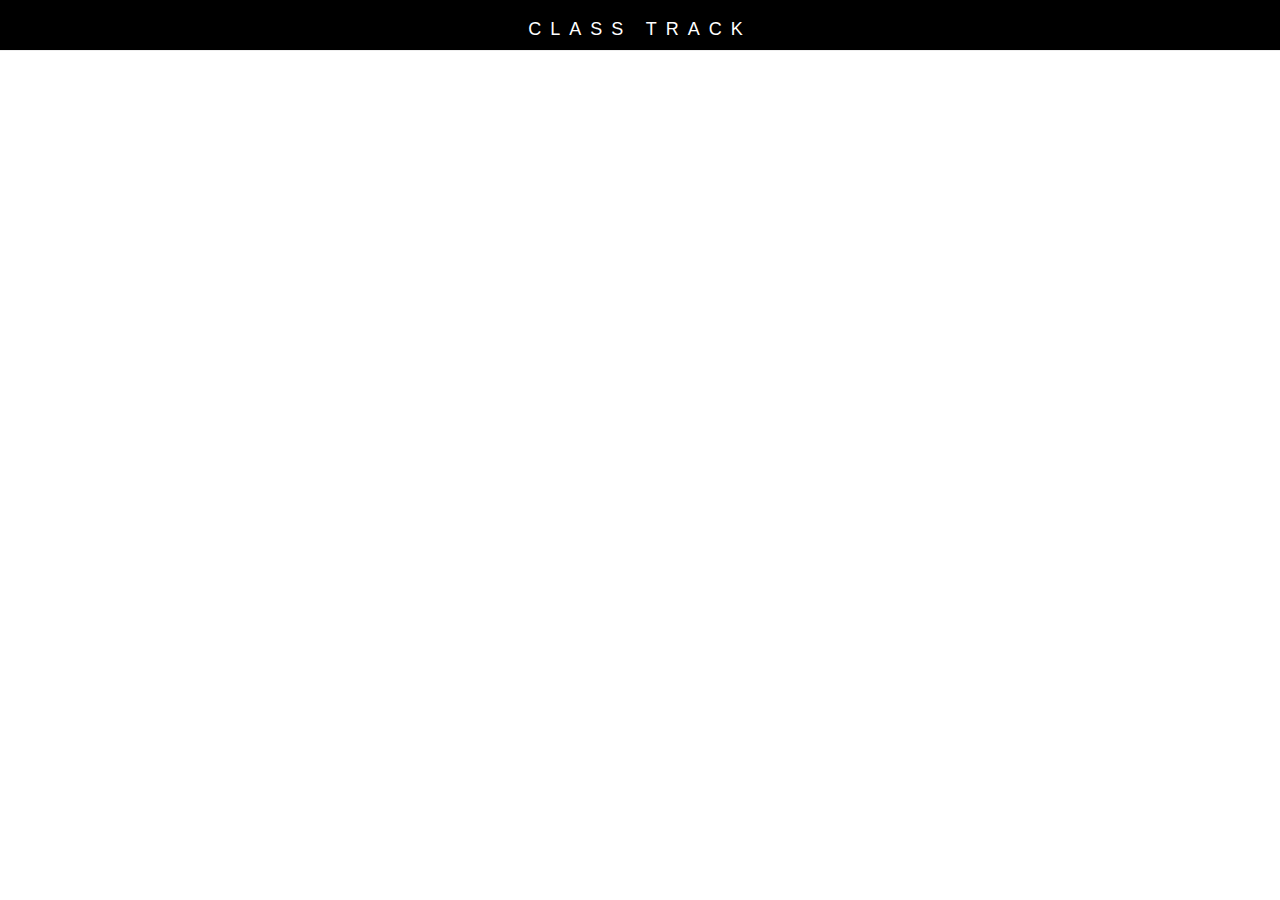
==== index.html @ 2ab3637b "updating files" ====
<!DOCTYPE html>                                  
<html ng-app="ClassTrack">
    <head>
		<meta charset="utf-8">
		<meta name="viewport" content="width=device-width, initial-scale=1.0">
		<meta name="format-detection" content="telephone=no" />
		<meta name="mobile-web-app-capable" content="yes" />
		<meta name="msapplication-tap-highlight" content="no" />      
		<title>ClassTrack</title>
		<link href="css/bootstrap.min.css" rel="stylesheet" />     
		<link href="css/mystyle.css" rel="stylesheet" />
	</head>
	<body ng-controller="MainController as main">
		<app-header></app-header>
		<img ng-src="images/professor-enrollment.png" id="intro-img" style="min-width:150px"/>
		<app-footer></app-footer>






		<script type="text/javascript" src="js/angular.min.js"></script>
<!--		<script type="text/javascript" src="js/bootstrap.min.js"></script>     -->
		<script type="text/javascript" src="js/app.js"></script>
	
	</body>
</html>
---- css/mystyle.css ----
div.navbar-form {
	width: 50%;
	float: right;
	display: inline;
	padding: 0;
	margin-right: 6px;
}

#intro-img {
	position: absolute;
	top: 30%;
	right: 30%;
	width: 30%;
	height: auto;
	left: 38%;
	bottom: 20%;
	max-width: 400px;
	min-width: 50px;
}

#incidents, #incidents-edit {
	overflow-y: scroll;
	max-height: 600px;
}  
#start-date {
	display: inline;
	max-width: 30%;
}
#end-date {
	margin-top: 0.5em;
	display: inline;
	max-width: 30%;
}
html, body {
overflow : none;
}
.panel-body {
	padding-bottom: 3.5em;
}
#fix, #fix2 {
	float:left;
}
#fix>.navbar-form {
	width: 70%;
}
.navbar-form .input-group>.form-control, .navbar-form .input-group, #btn-filter , #btn-filter-behv  {
	width: 100%;
}
#btn-quicksave, #btn-search, #btn-quicksave-beh, #btn-search-beh {
	width:50%;
	min-width: 50px;
}

.btn-group.navbar-btn {
	width: 20%;
	
}
#btn-filter .caret, #btn-filter-behv .caret, #btn-level .caret, span.icon , #btn-stuEditInc .caret {
	float: right;
	margin-top: 0.5em;
}
#btn-filter, #btn-filter-behv {
	min-width: 5em;
}
#btn-level {
	min-width: 5em;
	margin-left: 1em; 
	width: auto;   
}
span.in {
	float: right;
	margin-right: 0.5em;
	margin-left:0.5em;
}
span.out {
	color: blue;
	float: right;
	border-left: 1px solid black;
	padding-left: 0.5em;
}

.page-header {
	color: white;
	background-color: black;
	margin: 0; 
	padding: 0;
	position: fixed;
	width: 100%;
    top: 0;
	z-index: 1;
	text-align: center;
}
.list-group-item.active, .list-group-item.active:hover, .list-group-item.active:focus {
	z-index: 0;
}
.panel-heading {
	position: relative;
}
.panel-primary>.panel-heading {
	color: #fff;
	background-color: #449d44;
	border-color: #398439;
}
#page-notes .panel-heading  {
	color: #000;
	background-color: #FAF561;
	border-color: #FAF616;
}

#page-students .panel-heading  {
	color: #fff;
	background-color: #428bca;
	border-color: #428bca;
}

.page-footer {
	color: white;
	background-color: black;
	margin: 0; 
	padding: 0;
	position: fixed;
    bottom: 0;
	width: 100%;
}
.input-group .form-control {
	z-index: 0;
}
#page-classes, #page-students, #page-notes {
	margin-top: 3.5em;
	margin-bottom: 3.5em;
}
body {
	height: 100%;
}
.input-group-addon {
	display:inline;
	border: none;
	background-color: white;
}
#all-categories, #all-incidents, #edit-stuIncident-list {
	height: auto;
	padding: 12px 12px;
	font-size: 14px;
	color: #555;
	background-color: #fff;
	border: 1px solid #ccc;
	border-radius: 4px;
	width: 100%;
	overflow-y:auto;
}

#note-date {
	color:#E0163B;
}
h6 {
	color:#E0163B;
	text-align: center-right;
	font-size: 14px;
}	

h1 {
	padding: 0;
	font-size: 18px;
}

.category-group {
	display: -webkit-box;
}

#category-button, #category-button-edit, #incident-button {
	height: 34px;
	width: initial;
}

#edit-student-category, #edit-category-category {
	width: 86.5%;
	margin-right: 0.51em;
}
#edit-incidents {
	width: 78%;
}
#category-tag { 
	width: 5em;
}
#category-tag-edit {
	width: 5em;
	margin-left: 1%;
}
#incident-number {
	width: 100%;
	margin-right: 1%;
}
#two-buttons-class, #two-buttons-student, #two-buttons-note {
	margin-left:25%;
}
#btn-level span {
	margin-top: 0.2em;
}

#input-group-btn {
	width: 2.8%;
	position: relative;
	display: inline;
	float: left;
}

.panel-bottom-buttons, #buttons-track-attendance, #buttons-track-behavior {
	background-color: white;
	position: fixed;
	bottom: 3.65em;
	width: 100%;
}

#edit-class-description, .btn-group.bootstrap-select, #edit-student-comments, #cat-edit-student {
	margin-top: 1em;
}

h1#clock {
	padding-right:1em
}
#btn-level>span {
	padding-left: 1em;
}
#btnReturn {
	background-color: black;
	border-color: black;
	display: inline;
}

.btn-group {
	width: 100%;
	margin-left: 4%;
	margin-right: 4%;
}
#login-button, #password-button {
	float: right;
	margin-left: .5em;
	margin-bottom: 1em;
}
#btnAttend, #btnIncident, .btn-success {
	width: 42%;
}
.btn-default{
	color: #666;
	background-color: #fff;
	border-color: #666;
	width: 25%;
}
#select-incident {
	width: 25%;
}
#btn-download, #btn-upload {
	width: 42%;
}

.list-group-item {
	cursor: pointer;
}
#btnIncident.active {
	background-color: #BF081A;  
	color: #FFF;
}
#btnEditBehavior.active {
	background-color: #F07F7F;  
	color: #000;
}
#student-behavior {
	display: -webkit-box;
}
#btn-stuEditInc {
	width: 100%;
	margin-left: 5em;
}

#btnAttend.active {
	background-color: #FFEE00;
	color: #000;
}
.icon-smiley2 {
	color: gray;
}
.icon-neutral2 {
	color: #428bca;
}
.icon-sad2 {
	color: red;
}
#list-students li:hover, #list-classes li:hover { 
    cursor: pointer;
}

#btnLate.active {
	background-color: #FFA600;
	color: #000;
}
#btnDismiss.active {
	background-color: #7893E3;
	color: #000;
}
.panel-footer {
	position: relative;
	bottom: 0;
}
.panel-header {
	position: relative;
	top: 0;
}

.btn-lg {
	width:100%;
	margin-bottom: 4pt;
}
.selected, #incidents li a.selected:hover {
	background-color: #428bca;
	color: #fff;
}

#incidents:hover {
	cursor: pointer;
}
#enter-classes-button {
	width: 100%;
	height: 34px;
}
#username, #password {
	margin-bottom: 0.5em;
}
#search-input, #search-input-beh{
	width: 100%;
}
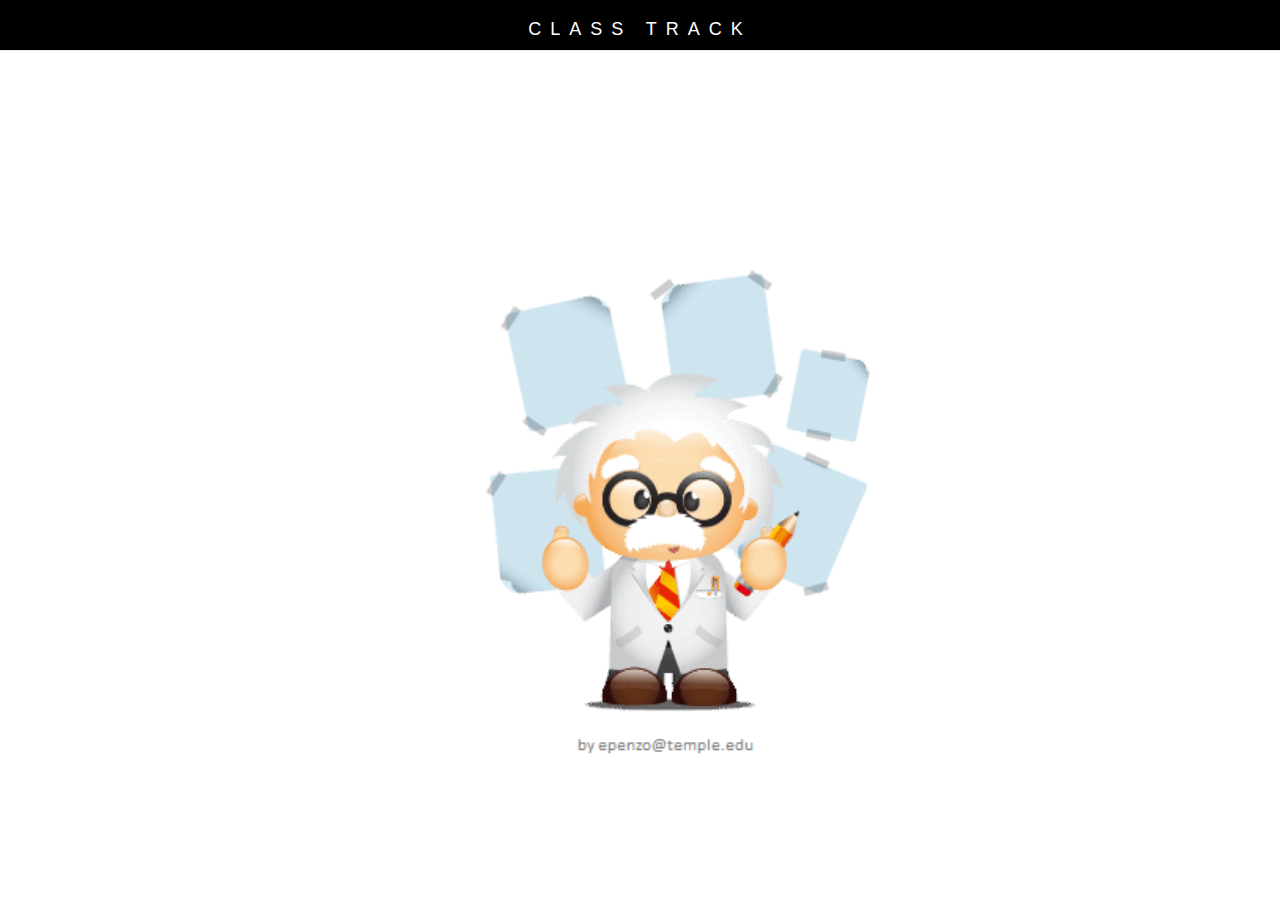
==== commit e0817be8: "updating files" ====
--- a/index.html
+++ b/index.html
@@ -12,7 +12,7 @@
 	</head>
 	<body ng-controller="MainController as main">
 		<app-header></app-header>
-		<img ng-src="images/professor-enrollment.png" id="intro-img" style="min-width:150px"/>
+		<img src="images/professor-enrollment.png" id="intro-img" style="min-width:50px"/>
 		<app-footer></app-footer>
 
 
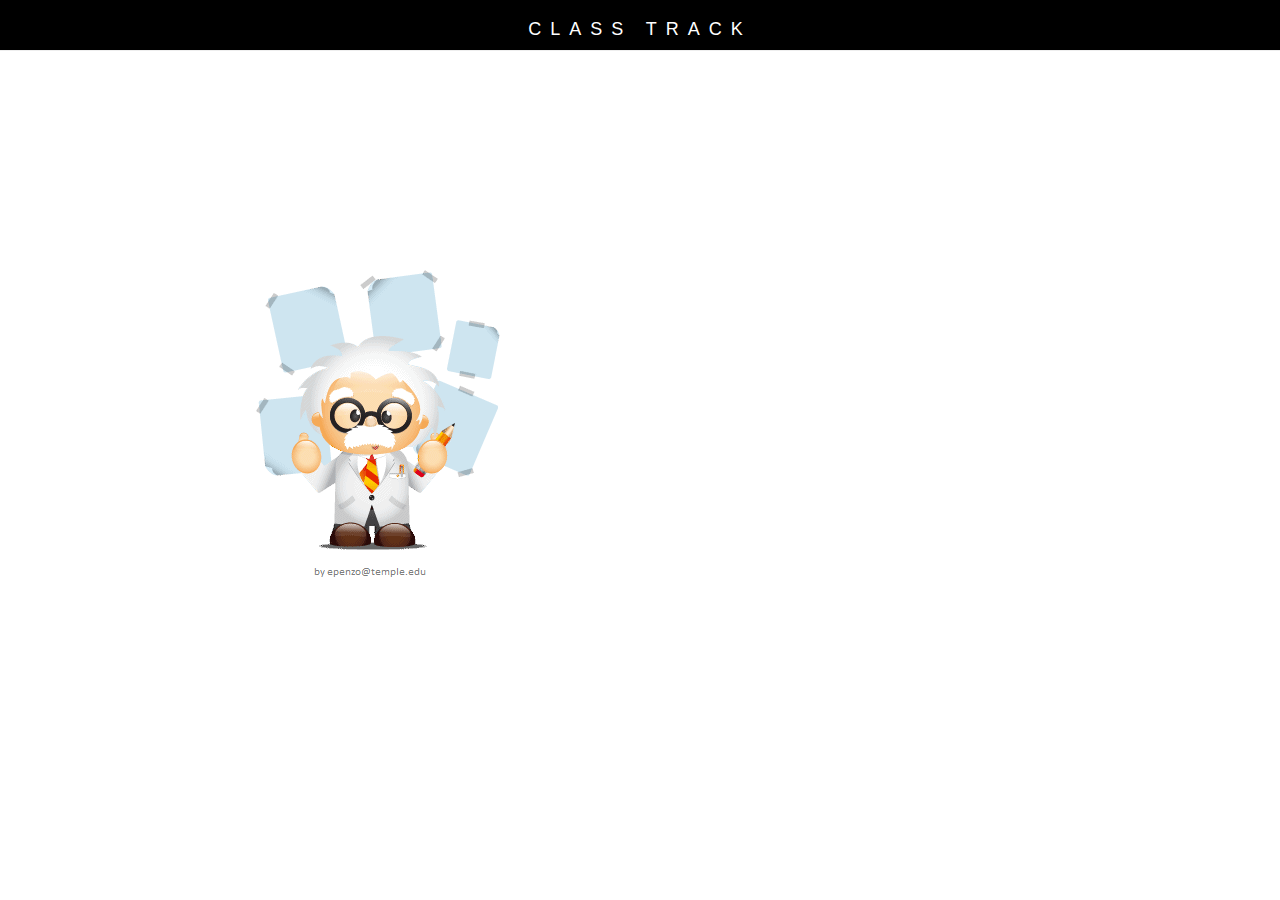
==== commit 7f92eaa0: "including footer as a directive" ====
--- a/index.html
+++ b/index.html
@@ -12,7 +12,7 @@
 	</head>
 	<body ng-controller="MainController as main">
 		<app-header></app-header>
-		<img src="images/professor-enrollment.png" id="intro-img" style="min-width:50px"/>
+		<img src="images/professor-enrollment.png" id="intro-img"/>
 		<app-footer></app-footer>
 
 
@@ -21,7 +21,6 @@
 
 
 		<script type="text/javascript" src="js/angular.min.js"></script>
-<!--		<script type="text/javascript" src="js/bootstrap.min.js"></script>     -->
 		<script type="text/javascript" src="js/app.js"></script>
 	
 	</body>
--- a/css/mystyle.css
+++ b/css/mystyle.css
@@ -1,84 +1,11 @@
-div.navbar-form {
-	width: 50%;
-	float: right;
-	display: inline;
-	padding: 0;
-	margin-right: 6px;
-}
-
 #intro-img {
 	position: absolute;
 	top: 30%;
+	bottom: 20%;
 	right: 30%;
-	width: 30%;
-	height: auto;
-	left: 38%;
-	bottom: 20%;
+	left: 20%;
 	max-width: 400px;
-	min-width: 50px;
-}
-
-#incidents, #incidents-edit {
-	overflow-y: scroll;
-	max-height: 600px;
-}  
-#start-date {
-	display: inline;
-	max-width: 30%;
-}
-#end-date {
-	margin-top: 0.5em;
-	display: inline;
-	max-width: 30%;
-}
-html, body {
-overflow : none;
-}
-.panel-body {
-	padding-bottom: 3.5em;
-}
-#fix, #fix2 {
-	float:left;
-}
-#fix>.navbar-form {
-	width: 70%;
-}
-.navbar-form .input-group>.form-control, .navbar-form .input-group, #btn-filter , #btn-filter-behv  {
-	width: 100%;
-}
-#btn-quicksave, #btn-search, #btn-quicksave-beh, #btn-search-beh {
-	width:50%;
-	min-width: 50px;
-}
-
-.btn-group.navbar-btn {
-	width: 20%;
-	
-}
-#btn-filter .caret, #btn-filter-behv .caret, #btn-level .caret, span.icon , #btn-stuEditInc .caret {
-	float: right;
-	margin-top: 0.5em;
-}
-#btn-filter, #btn-filter-behv {
-	min-width: 5em;
-}
-#btn-level {
-	min-width: 5em;
-	margin-left: 1em; 
-	width: auto;   
-}
-span.in {
-	float: right;
-	margin-right: 0.5em;
-	margin-left:0.5em;
-}
-span.out {
-	color: blue;
-	float: right;
-	border-left: 1px solid black;
-	padding-left: 0.5em;
-}
-
+}
 .page-header {
 	color: white;
 	background-color: black;
@@ -90,29 +17,6 @@
 	z-index: 1;
 	text-align: center;
 }
-.list-group-item.active, .list-group-item.active:hover, .list-group-item.active:focus {
-	z-index: 0;
-}
-.panel-heading {
-	position: relative;
-}
-.panel-primary>.panel-heading {
-	color: #fff;
-	background-color: #449d44;
-	border-color: #398439;
-}
-#page-notes .panel-heading  {
-	color: #000;
-	background-color: #FAF561;
-	border-color: #FAF616;
-}
-
-#page-students .panel-heading  {
-	color: #fff;
-	background-color: #428bca;
-	border-color: #428bca;
-}
-
 .page-footer {
 	color: white;
 	background-color: black;
@@ -122,6 +26,100 @@
     bottom: 0;
 	width: 100%;
 }
+
+
+div.navbar-form {
+	width: 50%;
+	float: right;
+	display: inline;
+	padding: 0;
+	margin-right: 6px;
+}
+#incidents, #incidents-edit {
+	overflow-y: scroll;
+	max-height: 600px;
+}  
+#start-date {
+	display: inline;
+	max-width: 30%;
+}
+#end-date {
+	margin-top: 0.5em;
+	display: inline;
+	max-width: 30%;
+}
+html, body {
+overflow : none;
+}
+.panel-body {
+	padding-bottom: 3.5em;
+}
+#fix, #fix2 {
+	float:left;
+}
+#fix>.navbar-form {
+	width: 70%;
+}
+.navbar-form .input-group>.form-control, .navbar-form .input-group, #btn-filter , #btn-filter-behv  {
+	width: 100%;
+}
+#btn-quicksave, #btn-search, #btn-quicksave-beh, #btn-search-beh {
+	width:50%;
+	min-width: 50px;
+}
+
+.btn-group.navbar-btn {
+	width: 20%;
+	
+}
+#btn-filter .caret, #btn-filter-behv .caret, #btn-level .caret, span.icon , #btn-stuEditInc .caret {
+	float: right;
+	margin-top: 0.5em;
+}
+#btn-filter, #btn-filter-behv {
+	min-width: 5em;
+}
+#btn-level {
+	min-width: 5em;
+	margin-left: 1em; 
+	width: auto;   
+}
+span.in {
+	float: right;
+	margin-right: 0.5em;
+	margin-left:0.5em;
+}
+span.out {
+	color: blue;
+	float: right;
+	border-left: 1px solid black;
+	padding-left: 0.5em;
+}
+
+
+.list-group-item.active, .list-group-item.active:hover, .list-group-item.active:focus {
+	z-index: 0;
+}
+.panel-heading {
+	position: relative;
+}
+.panel-primary>.panel-heading {
+	color: #fff;
+	background-color: #449d44;
+	border-color: #398439;
+}
+#page-notes .panel-heading  {
+	color: #000;
+	background-color: #FAF561;
+	border-color: #FAF616;
+}
+
+#page-students .panel-heading  {
+	color: #fff;
+	background-color: #428bca;
+	border-color: #428bca;
+}
+
 .input-group .form-control {
 	z-index: 0;
 }
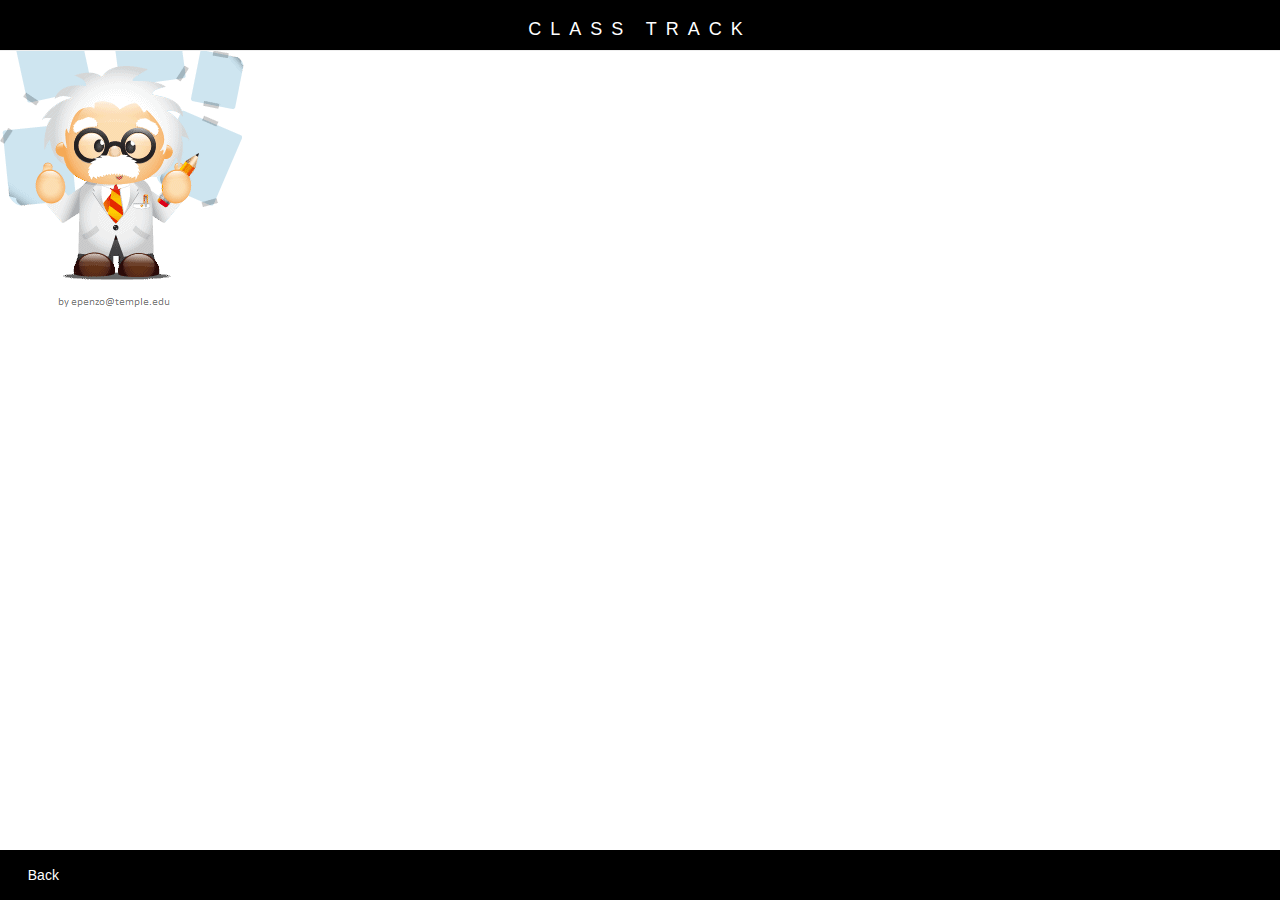
==== commit 11eca024: "ADJUSTIN GIMAGE" ====
--- a/index.html
+++ b/index.html
@@ -12,7 +12,9 @@
 	</head>
 	<body ng-controller="MainController as main">
 		<app-header></app-header>
-		<img src="images/professor-enrollment.png" id="intro-img"/>
+		<div class="image-wrapper">
+			<img src="images/professor-enrollment.png"/>
+		</div>
 		<app-footer></app-footer>
 
 
--- a/css/mystyle.css
+++ b/css/mystyle.css
@@ -1,10 +1,11 @@
-#intro-img {
-	position: absolute;
-	top: 30%;
-	bottom: 20%;
-	right: 30%;
-	left: 20%;
-	max-width: 400px;
+.image-wrapper {
+	display: table-cell;
+  	text-align: center;
+  	vertical-align: middle;
+  	background-color: #999;
+	max-width: 100%;
+    height: auto;
+    width: auto\9; /* ie8 */
 }
 .page-header {
 	color: white;
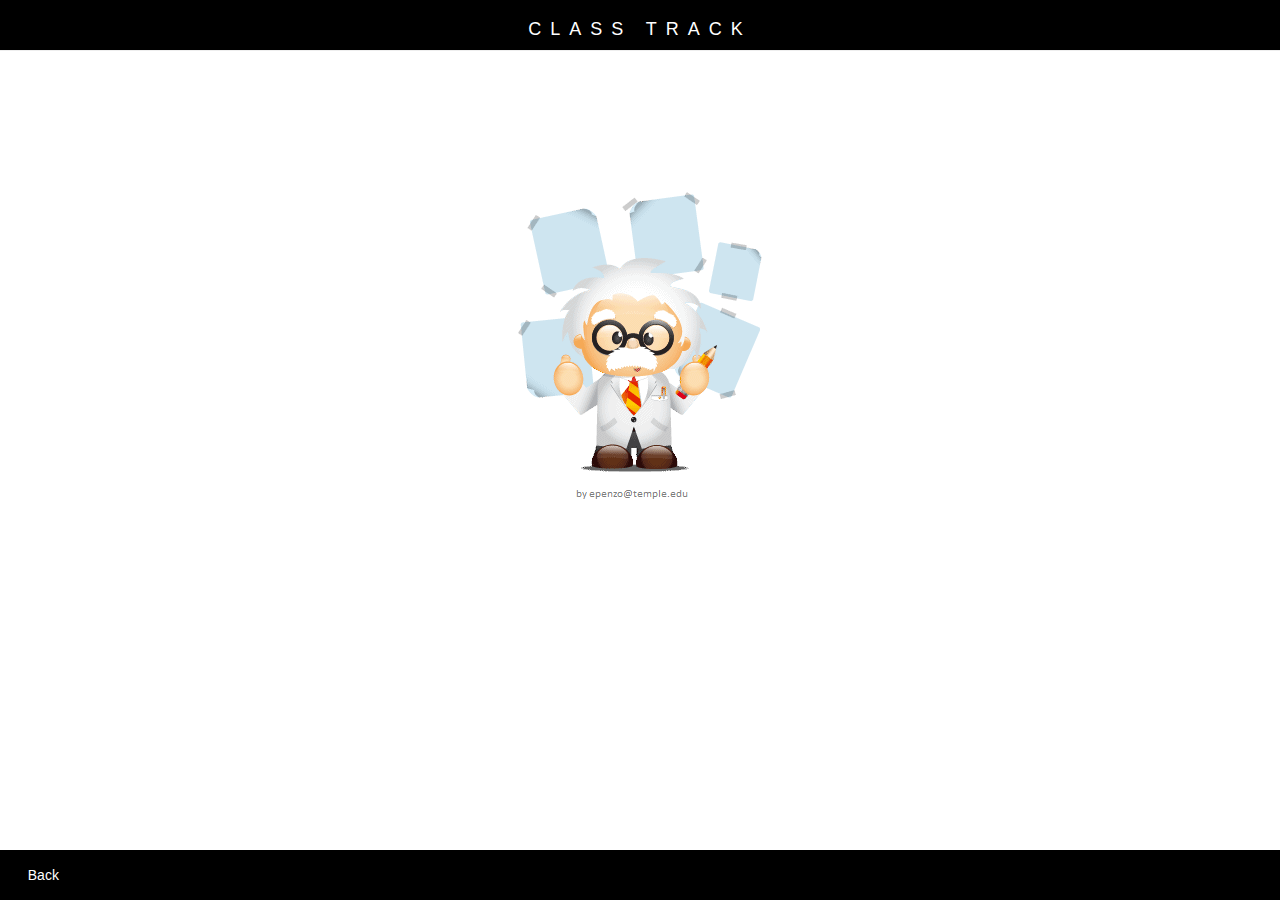
==== commit 80b7d8e1: "Adjusting the image" ====
--- a/index.html
+++ b/index.html
@@ -17,13 +17,7 @@
 		</div>
 		<app-footer></app-footer>
 
-
-
-
-
-
 		<script type="text/javascript" src="js/angular.min.js"></script>
 		<script type="text/javascript" src="js/app.js"></script>
-	
 	</body>
 </html>	--- a/css/mystyle.css
+++ b/css/mystyle.css
@@ -1,11 +1,9 @@
 .image-wrapper {
-	display: table-cell;
   	text-align: center;
   	vertical-align: middle;
-  	background-color: #999;
 	max-width: 100%;
-    height: auto;
-    width: auto\9; /* ie8 */
+    padding-top: 15%;
+    margin: 0 auto;
 }
 .page-header {
 	color: white;
@@ -27,7 +25,39 @@
     bottom: 0;
 	width: 100%;
 }
-
+.panel-heading {
+	position: relative;
+}
+.panel-heading-green {
+	color: #fff;
+	background-color: #449d44;
+	border-color: #398439;
+}
+.panel-heading-yellow {
+	color: #000;
+	background-color: #FAF561;
+	border-color: #FAF616;
+}
+.panel-heading-blue {
+	color: #fff;
+	background-color: #428bca;
+	border-color: #428bca;
+}
+.panel-bottom-buttons{                    /*#buttons-track-attendance, #buttons-track-behavior*/
+	background-color: white;
+	position: fixed;
+	bottom: 3.65em;
+	width: 100%;
+}
+.btn-group {
+	width: 100%;
+	margin-left: 4%;
+	margin-right: 4%;
+}
+#two-buttons-class, #two-buttons-student, #two-buttons-note {
+	margin-left:25%;
+}
+/**/
 
 div.navbar-form {
 	width: 50%;
@@ -101,25 +131,7 @@
 .list-group-item.active, .list-group-item.active:hover, .list-group-item.active:focus {
 	z-index: 0;
 }
-.panel-heading {
-	position: relative;
-}
-.panel-primary>.panel-heading {
-	color: #fff;
-	background-color: #449d44;
-	border-color: #398439;
-}
-#page-notes .panel-heading  {
-	color: #000;
-	background-color: #FAF561;
-	border-color: #FAF616;
-}
-
-#page-students .panel-heading  {
-	color: #fff;
-	background-color: #428bca;
-	border-color: #428bca;
-}
+
 
 .input-group .form-control {
 	z-index: 0;
@@ -189,9 +201,7 @@
 	width: 100%;
 	margin-right: 1%;
 }
-#two-buttons-class, #two-buttons-student, #two-buttons-note {
-	margin-left:25%;
-}
+
 #btn-level span {
 	margin-top: 0.2em;
 }
@@ -203,12 +213,6 @@
 	float: left;
 }
 
-.panel-bottom-buttons, #buttons-track-attendance, #buttons-track-behavior {
-	background-color: white;
-	position: fixed;
-	bottom: 3.65em;
-	width: 100%;
-}
 
 #edit-class-description, .btn-group.bootstrap-select, #edit-student-comments, #cat-edit-student {
 	margin-top: 1em;
@@ -226,11 +230,7 @@
 	display: inline;
 }
 
-.btn-group {
-	width: 100%;
-	margin-left: 4%;
-	margin-right: 4%;
-}
+
 #login-button, #password-button {
 	float: right;
 	margin-left: .5em;
